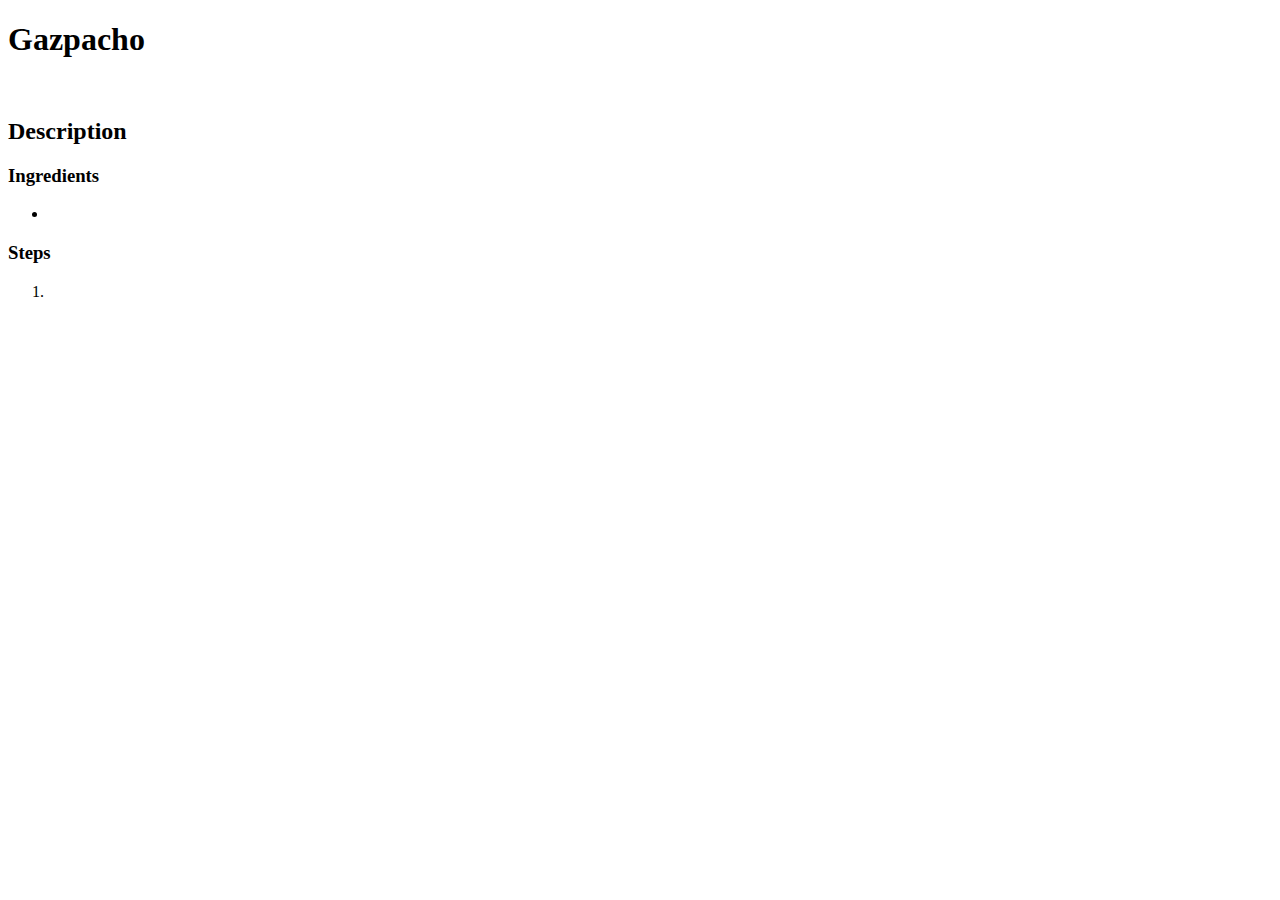
==== recipes/gazpacho.html @ 27eaed42 "Add boilerplate for the three recipes which are to be displayed" ====
<!DOCTYPE html>
<html lang="en">
  <head>
    <meta charset="UTF-8" />
    <meta name="viewport" content="width=device-width, initial-scale=1.0" />
    <title>Gazpacho</title>
  </head>
  <body>
    <h1>Gazpacho</h1>
    <img src="" alt="" />
    <h2>Description</h2>
    <p></p>
    <h3>Ingredients</h3>
    <ul>
      <li></li>
    </ul>
    <h3>Steps</h3>
    <ol>
      <li></li>
    </ol>
  </body>
</html>
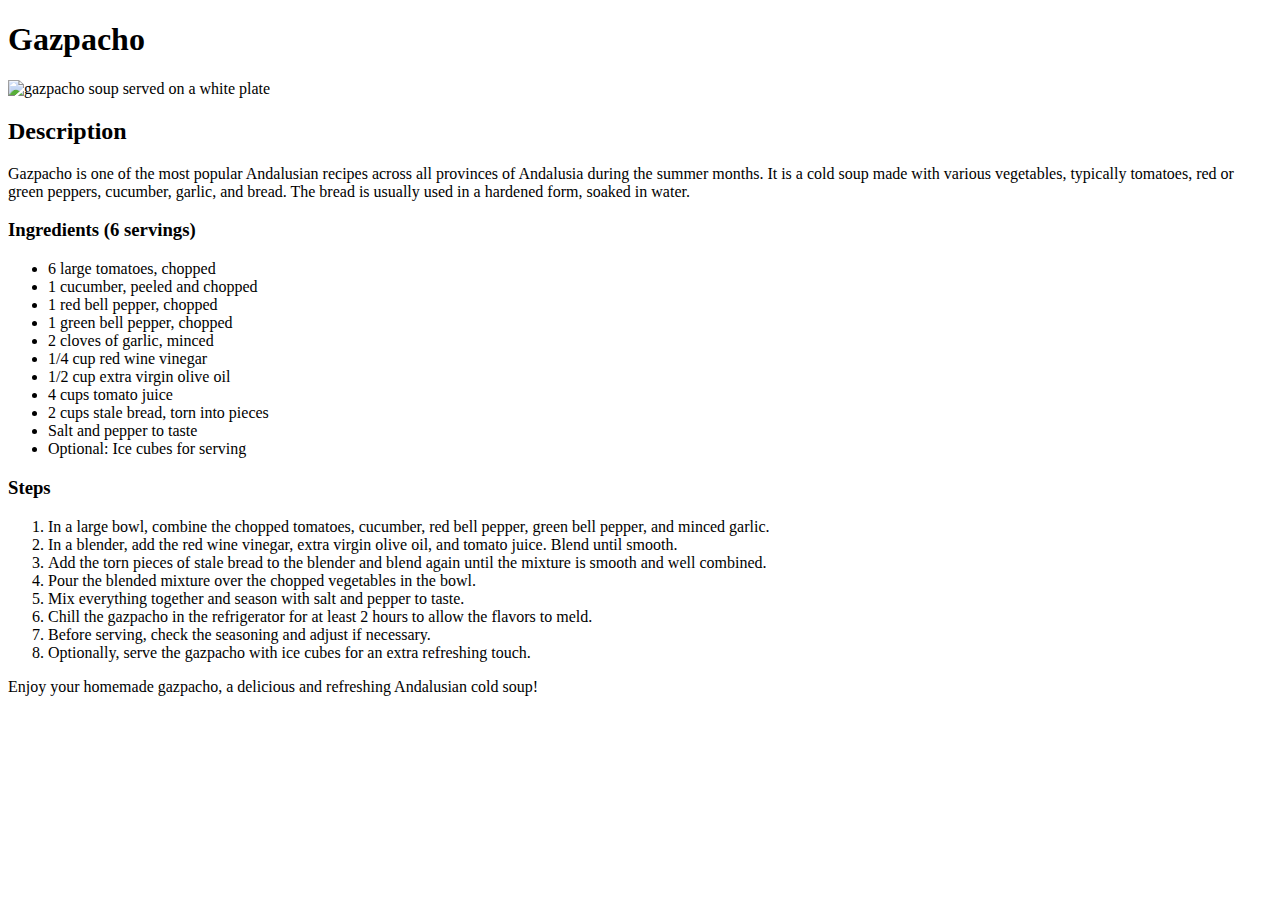
==== commit 1ab5fea3: "Finish gazpacho recipe page" ====
--- a/recipes/gazpacho.html
+++ b/recipes/gazpacho.html
@@ -7,16 +7,37 @@
   </head>
   <body>
     <h1>Gazpacho</h1>
-    <img src="" alt="" />
+    <img src="https://www.tuscasasrurales.com/blog/wp-content/uploads/2020/02/gazpacho-andaluz.jpg" alt="gazpacho soup served on a white plate" />
     <h2>Description</h2>
-    <p></p>
-    <h3>Ingredients</h3>
+    <p>
+      Gazpacho is one of the most popular Andalusian recipes across all provinces of Andalusia during the summer months. It is a cold soup made with various vegetables, typically tomatoes, red or
+      green peppers, cucumber, garlic, and bread. The bread is usually used in a hardened form, soaked in water.
+    </p>
+    <h3>Ingredients (6 servings)</h3>
     <ul>
-      <li></li>
+      <li>6 large tomatoes, chopped</li>
+      <li>1 cucumber, peeled and chopped</li>
+      <li>1 red bell pepper, chopped</li>
+      <li>1 green bell pepper, chopped</li>
+      <li>2 cloves of garlic, minced</li>
+      <li>1/4 cup red wine vinegar</li>
+      <li>1/2 cup extra virgin olive oil</li>
+      <li>4 cups tomato juice</li>
+      <li>2 cups stale bread, torn into pieces</li>
+      <li>Salt and pepper to taste</li>
+      <li>Optional: Ice cubes for serving</li>
     </ul>
     <h3>Steps</h3>
     <ol>
-      <li></li>
+      <li>In a large bowl, combine the chopped tomatoes, cucumber, red bell pepper, green bell pepper, and minced garlic.</li>
+      <li>In a blender, add the red wine vinegar, extra virgin olive oil, and tomato juice. Blend until smooth.</li>
+      <li>Add the torn pieces of stale bread to the blender and blend again until the mixture is smooth and well combined.</li>
+      <li>Pour the blended mixture over the chopped vegetables in the bowl.</li>
+      <li>Mix everything together and season with salt and pepper to taste.</li>
+      <li>Chill the gazpacho in the refrigerator for at least 2 hours to allow the flavors to meld.</li>
+      <li>Before serving, check the seasoning and adjust if necessary.</li>
+      <li>Optionally, serve the gazpacho with ice cubes for an extra refreshing touch.</li>
     </ol>
+    <p>Enjoy your homemade gazpacho, a delicious and refreshing Andalusian cold soup!</p>
   </body>
 </html>
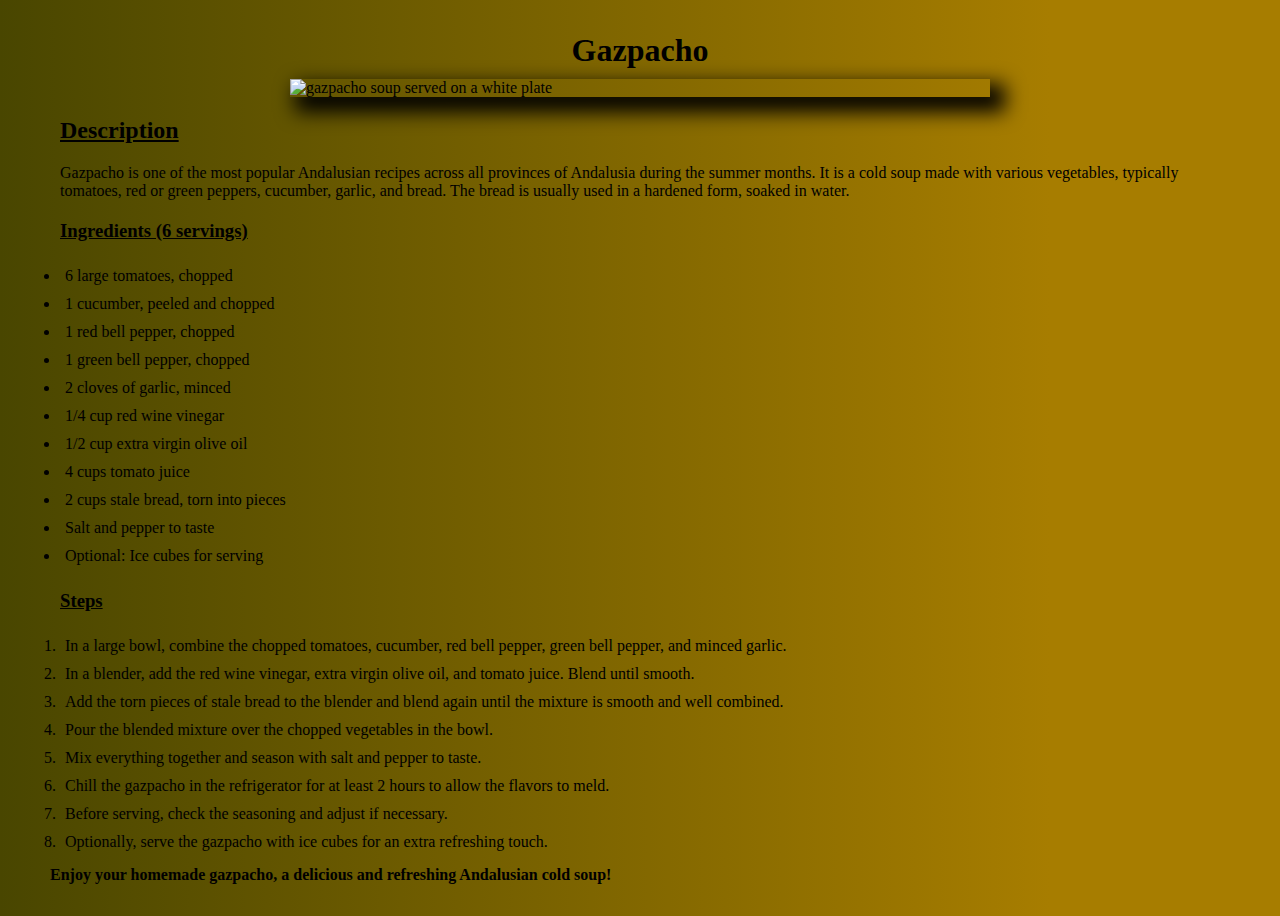
==== commit 6eed7119: "Add basic styling for the project and make images responsive" ====
--- a/recipes/gazpacho.html
+++ b/recipes/gazpacho.html
@@ -3,41 +3,42 @@
   <head>
     <meta charset="UTF-8" />
     <meta name="viewport" content="width=device-width, initial-scale=1.0" />
+    <link rel="stylesheet" href="../css/styles.css" />
     <title>Gazpacho</title>
   </head>
   <body>
-    <h1>Gazpacho</h1>
-    <img src="https://www.tuscasasrurales.com/blog/wp-content/uploads/2020/02/gazpacho-andaluz.jpg" alt="gazpacho soup served on a white plate" />
-    <h2>Description</h2>
-    <p>
+    <h1 class="heading">Gazpacho</h1>
+    <img class="image" src="https://www.tuscasasrurales.com/blog/wp-content/uploads/2020/02/gazpacho-andaluz.jpg" alt="gazpacho soup served on a white plate" />
+    <h2 class="subheading">Description</h2>
+    <p class="description">
       Gazpacho is one of the most popular Andalusian recipes across all provinces of Andalusia during the summer months. It is a cold soup made with various vegetables, typically tomatoes, red or
       green peppers, cucumber, garlic, and bread. The bread is usually used in a hardened form, soaked in water.
     </p>
-    <h3>Ingredients (6 servings)</h3>
-    <ul>
-      <li>6 large tomatoes, chopped</li>
-      <li>1 cucumber, peeled and chopped</li>
-      <li>1 red bell pepper, chopped</li>
-      <li>1 green bell pepper, chopped</li>
-      <li>2 cloves of garlic, minced</li>
-      <li>1/4 cup red wine vinegar</li>
-      <li>1/2 cup extra virgin olive oil</li>
-      <li>4 cups tomato juice</li>
-      <li>2 cups stale bread, torn into pieces</li>
-      <li>Salt and pepper to taste</li>
-      <li>Optional: Ice cubes for serving</li>
+    <h3 class="subheading">Ingredients (6 servings)</h3>
+    <ul class="list">
+      <li class="list-instructions">6 large tomatoes, chopped</li>
+      <li class="list-instructions">1 cucumber, peeled and chopped</li>
+      <li class="list-instructions">1 red bell pepper, chopped</li>
+      <li class="list-instructions">1 green bell pepper, chopped</li>
+      <li class="list-instructions">2 cloves of garlic, minced</li>
+      <li class="list-instructions">1/4 cup red wine vinegar</li>
+      <li class="list-instructions">1/2 cup extra virgin olive oil</li>
+      <li class="list-instructions">4 cups tomato juice</li>
+      <li class="list-instructions">2 cups stale bread, torn into pieces</li>
+      <li class="list-instructions">Salt and pepper to taste</li>
+      <li class="list-instructions">Optional: Ice cubes for serving</li>
     </ul>
-    <h3>Steps</h3>
-    <ol>
-      <li>In a large bowl, combine the chopped tomatoes, cucumber, red bell pepper, green bell pepper, and minced garlic.</li>
-      <li>In a blender, add the red wine vinegar, extra virgin olive oil, and tomato juice. Blend until smooth.</li>
-      <li>Add the torn pieces of stale bread to the blender and blend again until the mixture is smooth and well combined.</li>
-      <li>Pour the blended mixture over the chopped vegetables in the bowl.</li>
-      <li>Mix everything together and season with salt and pepper to taste.</li>
-      <li>Chill the gazpacho in the refrigerator for at least 2 hours to allow the flavors to meld.</li>
-      <li>Before serving, check the seasoning and adjust if necessary.</li>
-      <li>Optionally, serve the gazpacho with ice cubes for an extra refreshing touch.</li>
+    <h3 class="subheading">Steps</h3>
+    <ol class="list">
+      <li class="list-instructions">In a large bowl, combine the chopped tomatoes, cucumber, red bell pepper, green bell pepper, and minced garlic.</li>
+      <li class="list-instructions">In a blender, add the red wine vinegar, extra virgin olive oil, and tomato juice. Blend until smooth.</li>
+      <li class="list-instructions">Add the torn pieces of stale bread to the blender and blend again until the mixture is smooth and well combined.</li>
+      <li class="list-instructions">Pour the blended mixture over the chopped vegetables in the bowl.</li>
+      <li class="list-instructions">Mix everything together and season with salt and pepper to taste.</li>
+      <li class="list-instructions">Chill the gazpacho in the refrigerator for at least 2 hours to allow the flavors to meld.</li>
+      <li class="list-instructions">Before serving, check the seasoning and adjust if necessary.</li>
+      <li class="list-instructions">Optionally, serve the gazpacho with ice cubes for an extra refreshing touch.</li>
     </ol>
-    <p>Enjoy your homemade gazpacho, a delicious and refreshing Andalusian cold soup!</p>
+    <p class="note">Enjoy your homemade gazpacho, a delicious and refreshing Andalusian cold soup!</p>
   </body>
 </html>
--- a/css/styles.css
+++ b/css/styles.css
@@ -0,0 +1,57 @@
+* {
+  margin: 0;
+  padding: 0;
+  box-sizing: border-box;
+}
+
+body {
+  margin: 2rem 50px;
+  background: linear-gradient(90deg, rgb(73, 70, 0) 0%, rgba(167, 125, 0, 1) 82%);
+  .heading {
+    text-align: center;
+  }
+  .links-list {
+    margin: 50px 100px;
+
+    .list-element {
+      padding: 10px;
+      font-size: 2rem;
+      .link {
+        color: #000000;
+        text-decoration: none;
+      }
+      .link:hover {
+        text-decoration: underline;
+        color: #fff;
+      }
+    }
+  }
+
+  .description {
+    padding: 10px;
+  }
+
+  .subheading {
+    padding: 10px;
+    text-decoration: underline;
+  }
+
+  .list {
+    padding: 10px;
+    .list-instructions {
+      padding: 5px;
+    }
+  }
+
+  .note {
+    font-weight: bold;
+  }
+}
+
+.image {
+  display: block;
+  margin: 10px auto;
+  width: 100%;
+  max-width: 700px;
+  box-shadow: 10px 10px 20px 5px;
+}
